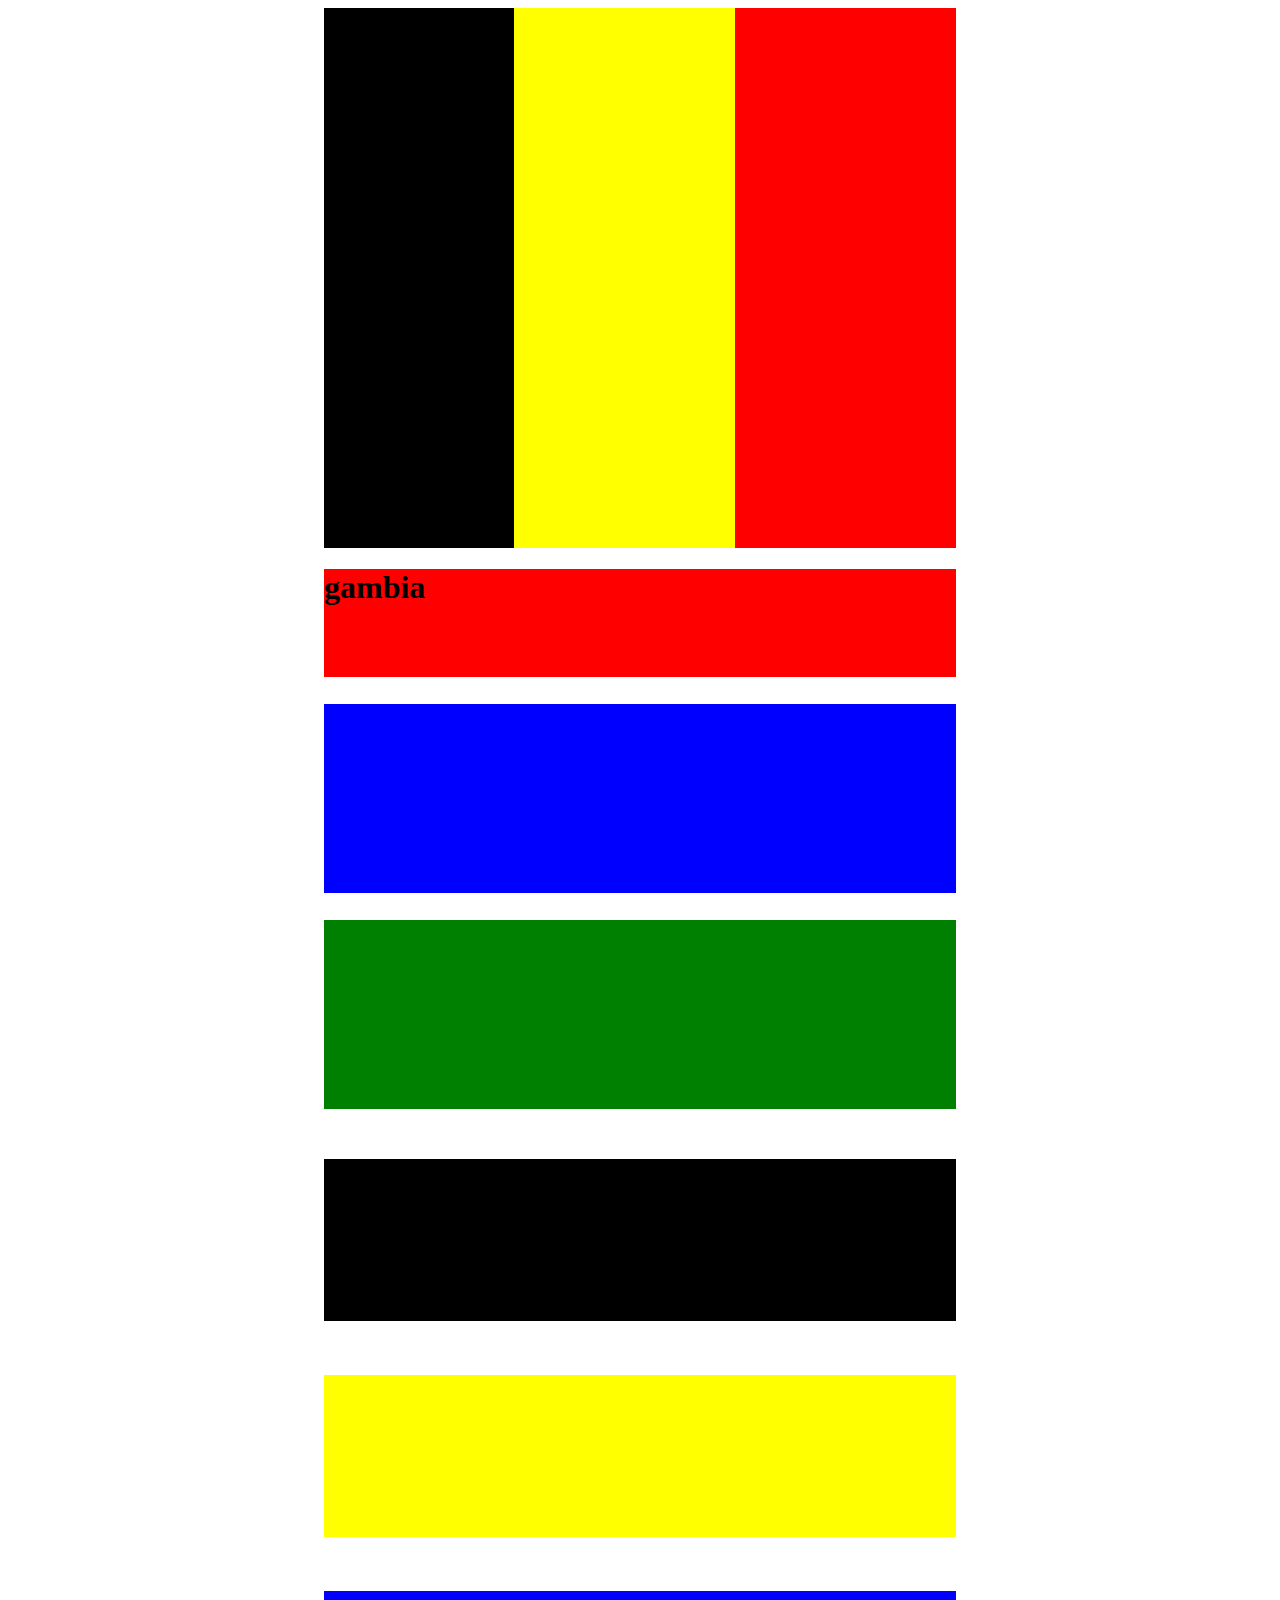
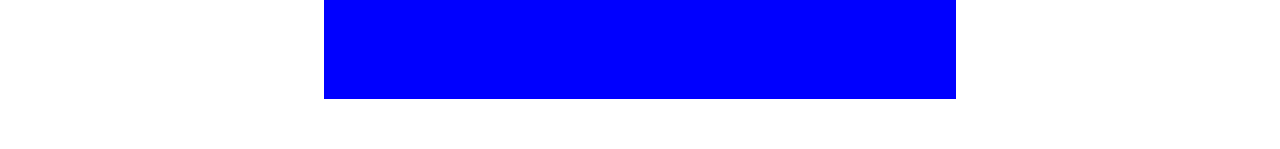
==== index.html @ f3587e90 "feat:create and modify css files" ====
<!DOCTYPE html>
<html lang="en">
<head>
    <meta charset="UTF-8">
    <meta http-equiv="X-UA-Compatible" content="IE=edge">
    <meta name="viewport" content="width=device-width, initial-scale=1.0">
    <title>Box Model</title>
    <link rel="stylesheet" href="style.css">
</head>
<body>

  <div class="bel">
    Belgium
  </div>

  <div>
    <h1>gambia</h1>

  </div>

  <div class="pra">
    
  </div>
</body>
</html>
---- style.css ----
/* div{
    background-color: blue;
    color: fuchsia;
    height: 150vh;
    width: 70%;
    margin: auto;
}

h1{
    background-color: aqua;
    width: 70%;
    padding-top: 2em;
    padding-bottom: 2em;
    padding-left: 5em;
    padding-right: 1em; 
}

h2{
    background-color: papayawhip;
    margin: 2em;
    padding: 3em;
    border: 10px solid paleturquoise
} */

/* 
html{
    font-size: 20px;
}

main{
    background-color: blue;
    color: #CDECF9;
    width: 80%;
    margin: auto;
    
    height: 200vh;   
}

h1{
    text-align: center;
    padding: 15px 8px; 
}

h2{
    border-bottom: 10px dashed;
    margin-bottom: 1em;
}
p{
    font-size: 2rem;
    border-left: 5px dashed;
    border-right: 5px dashed;

}






 */
/* 
 /* body{
    background-color: azure;
 }
 div{
    height: 60vh;
    width: 50%;
    background-color: rgba(0, 0, 255, 0.589);
    background: linear-gradient(180deg, green 30%, white 30%, white 65%, green 65% ); */
 /* } */ 

.bel{
    height: 60vh;
    width: 50%;
    background-color: rgba(0, 0, 255, 0.589);
    background: linear-gradient(90deg, black 30%, yellow 30%, yellow 65%, red 65% );
    margin: auto;
 } 

 div{
    height: 60vh;
    width: 50%;
    background-color: rgba(0, 0, 255, 0.589);
    background: linear-gradient(180deg, red 20%, white 20%, white 25%, blue 25%, blue 60%, white 60%, white 65%, green 65%);
    margin: auto;
    margin-bottom: 50px;
 }

 .pra{
    height: 60vh;
    width: 50%;
    background: linear-gradient(180deg, black 30%, white 30%, white 40%, yellow 40%, yellow 40%, yellow 70%, white 70%, white 80%, blue 80%);

 }
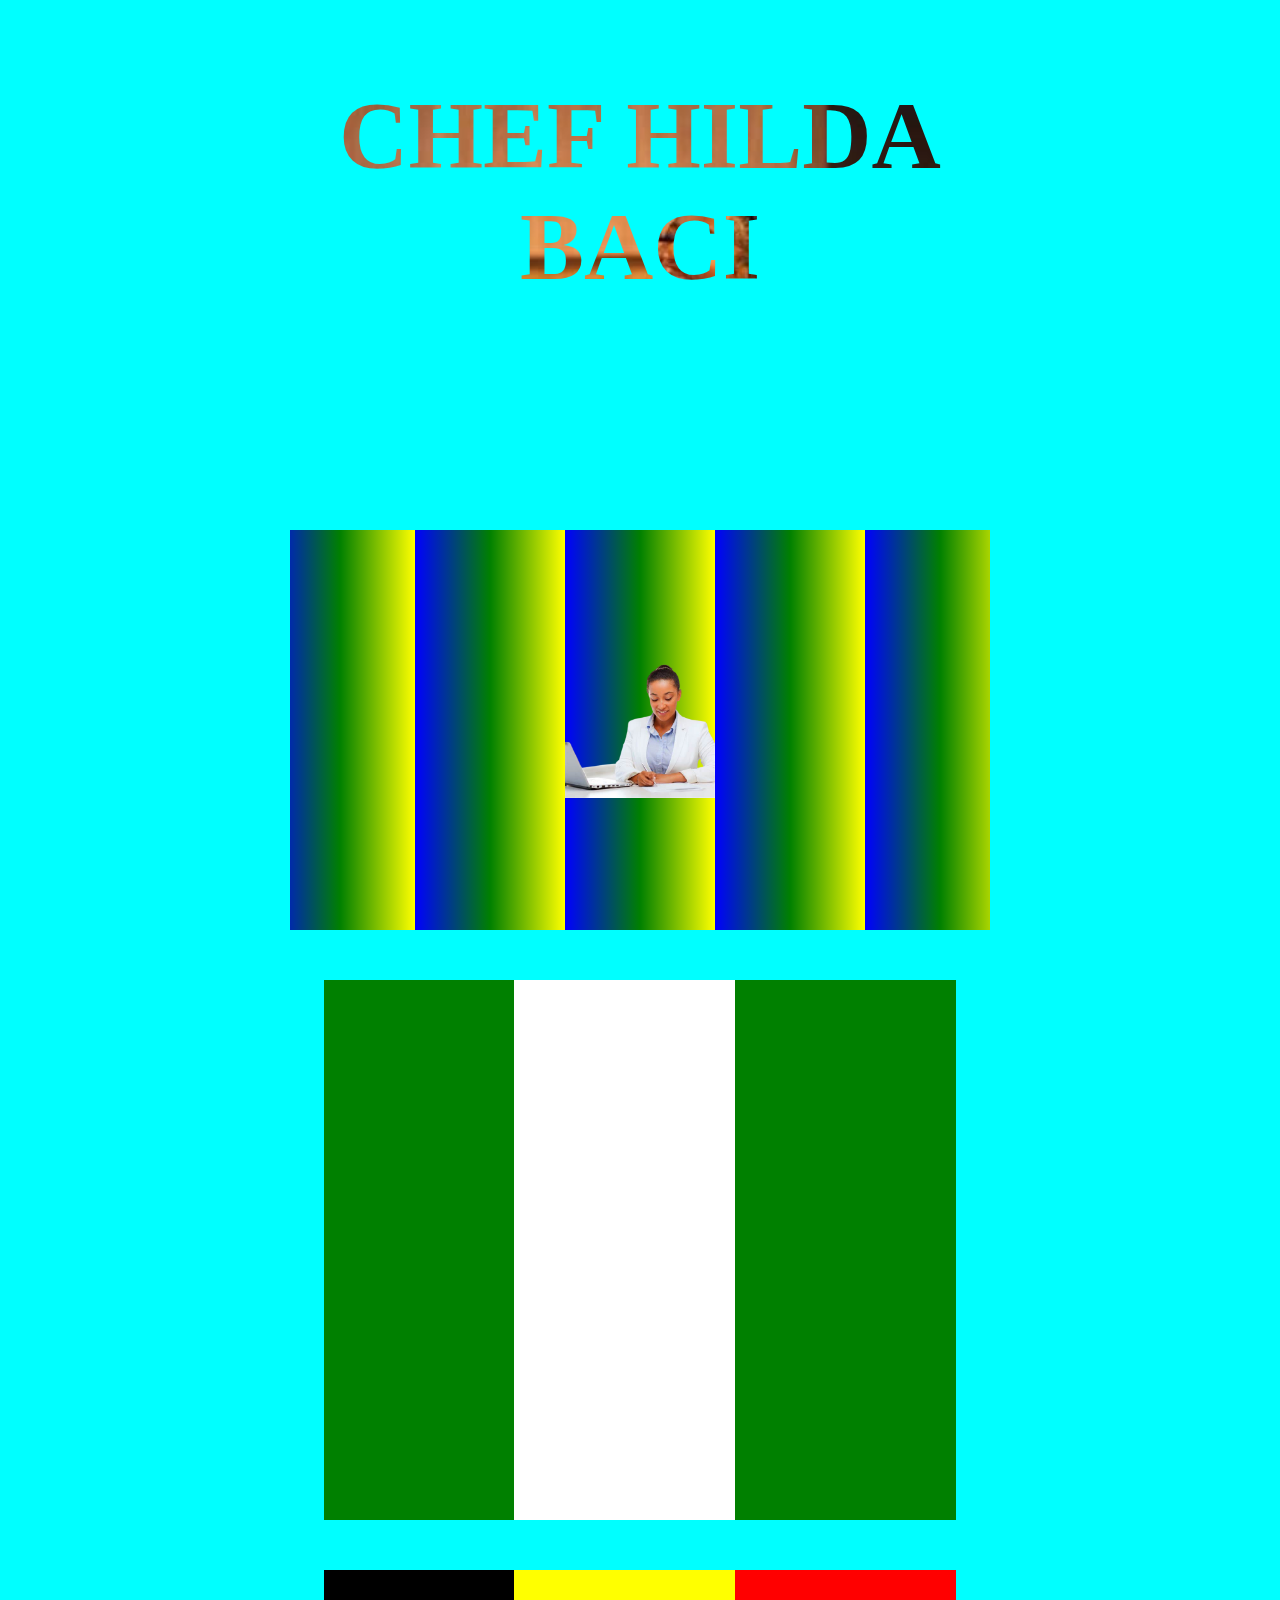
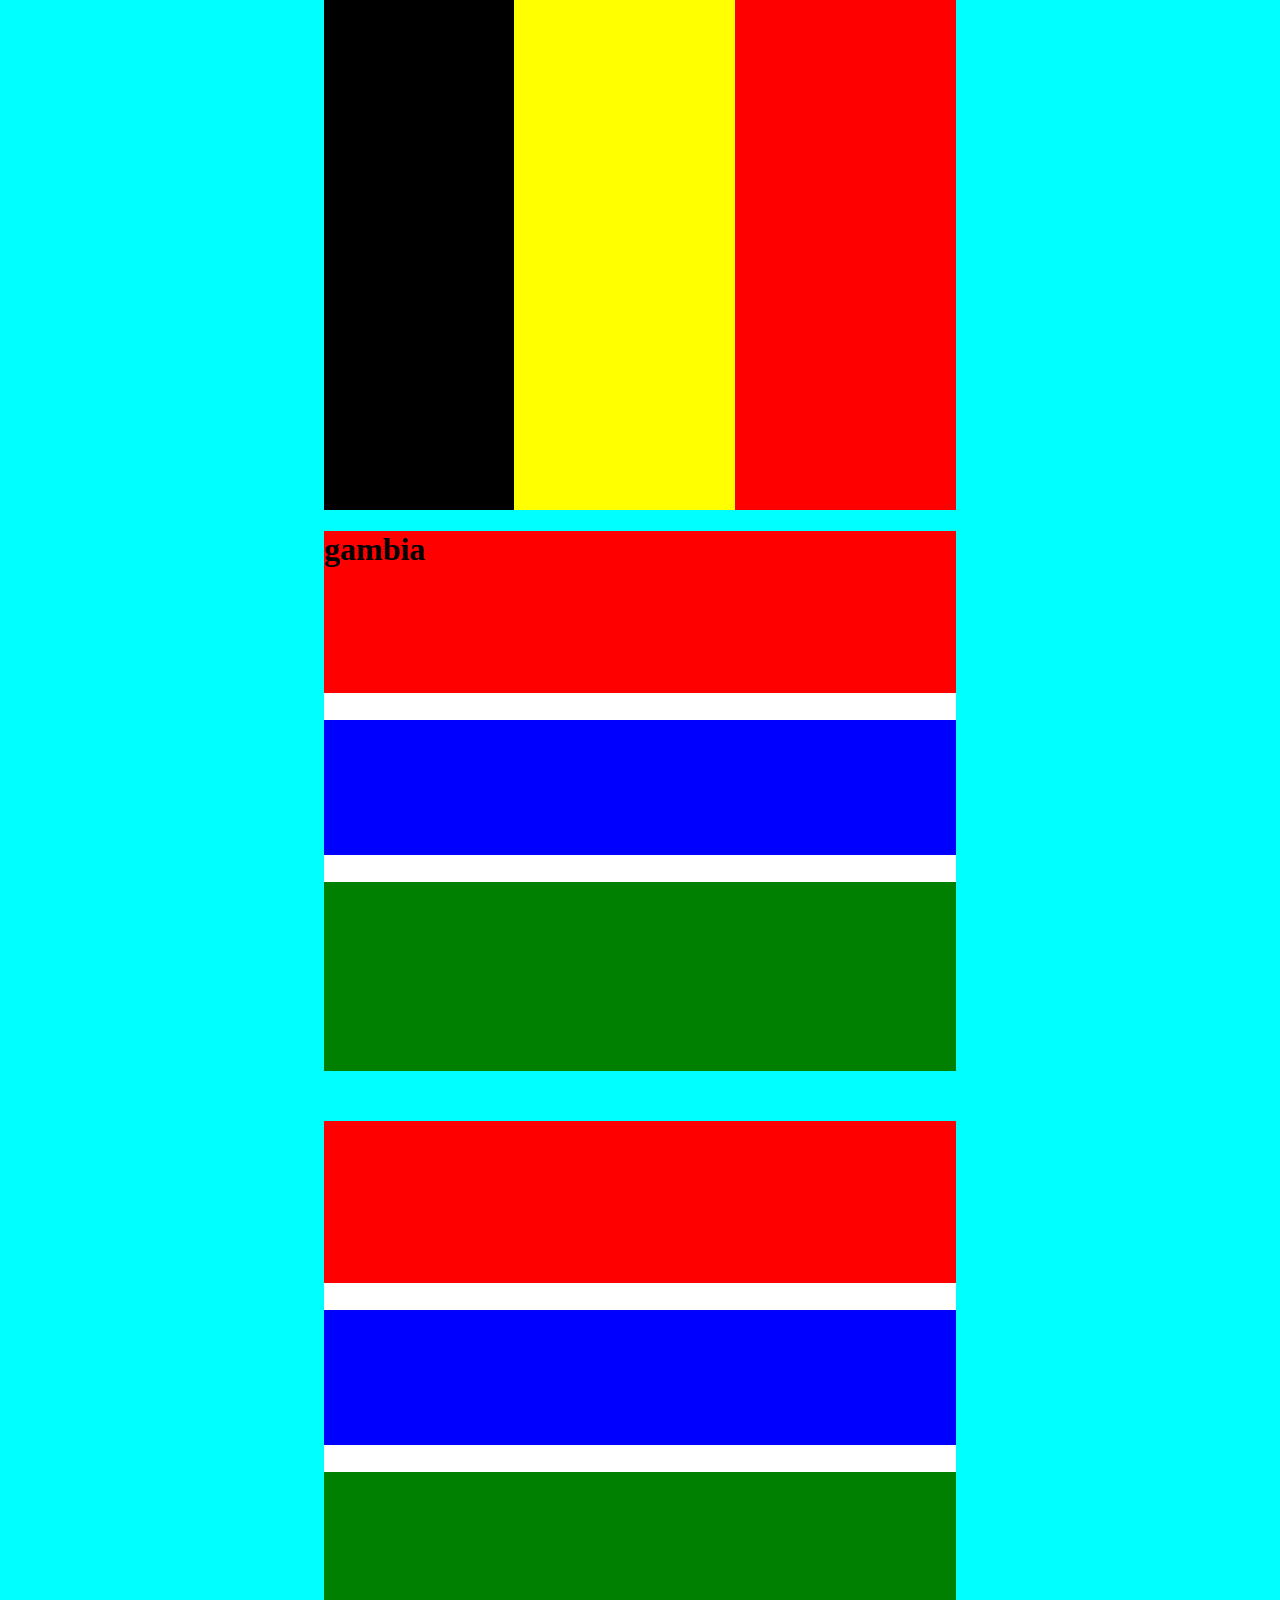
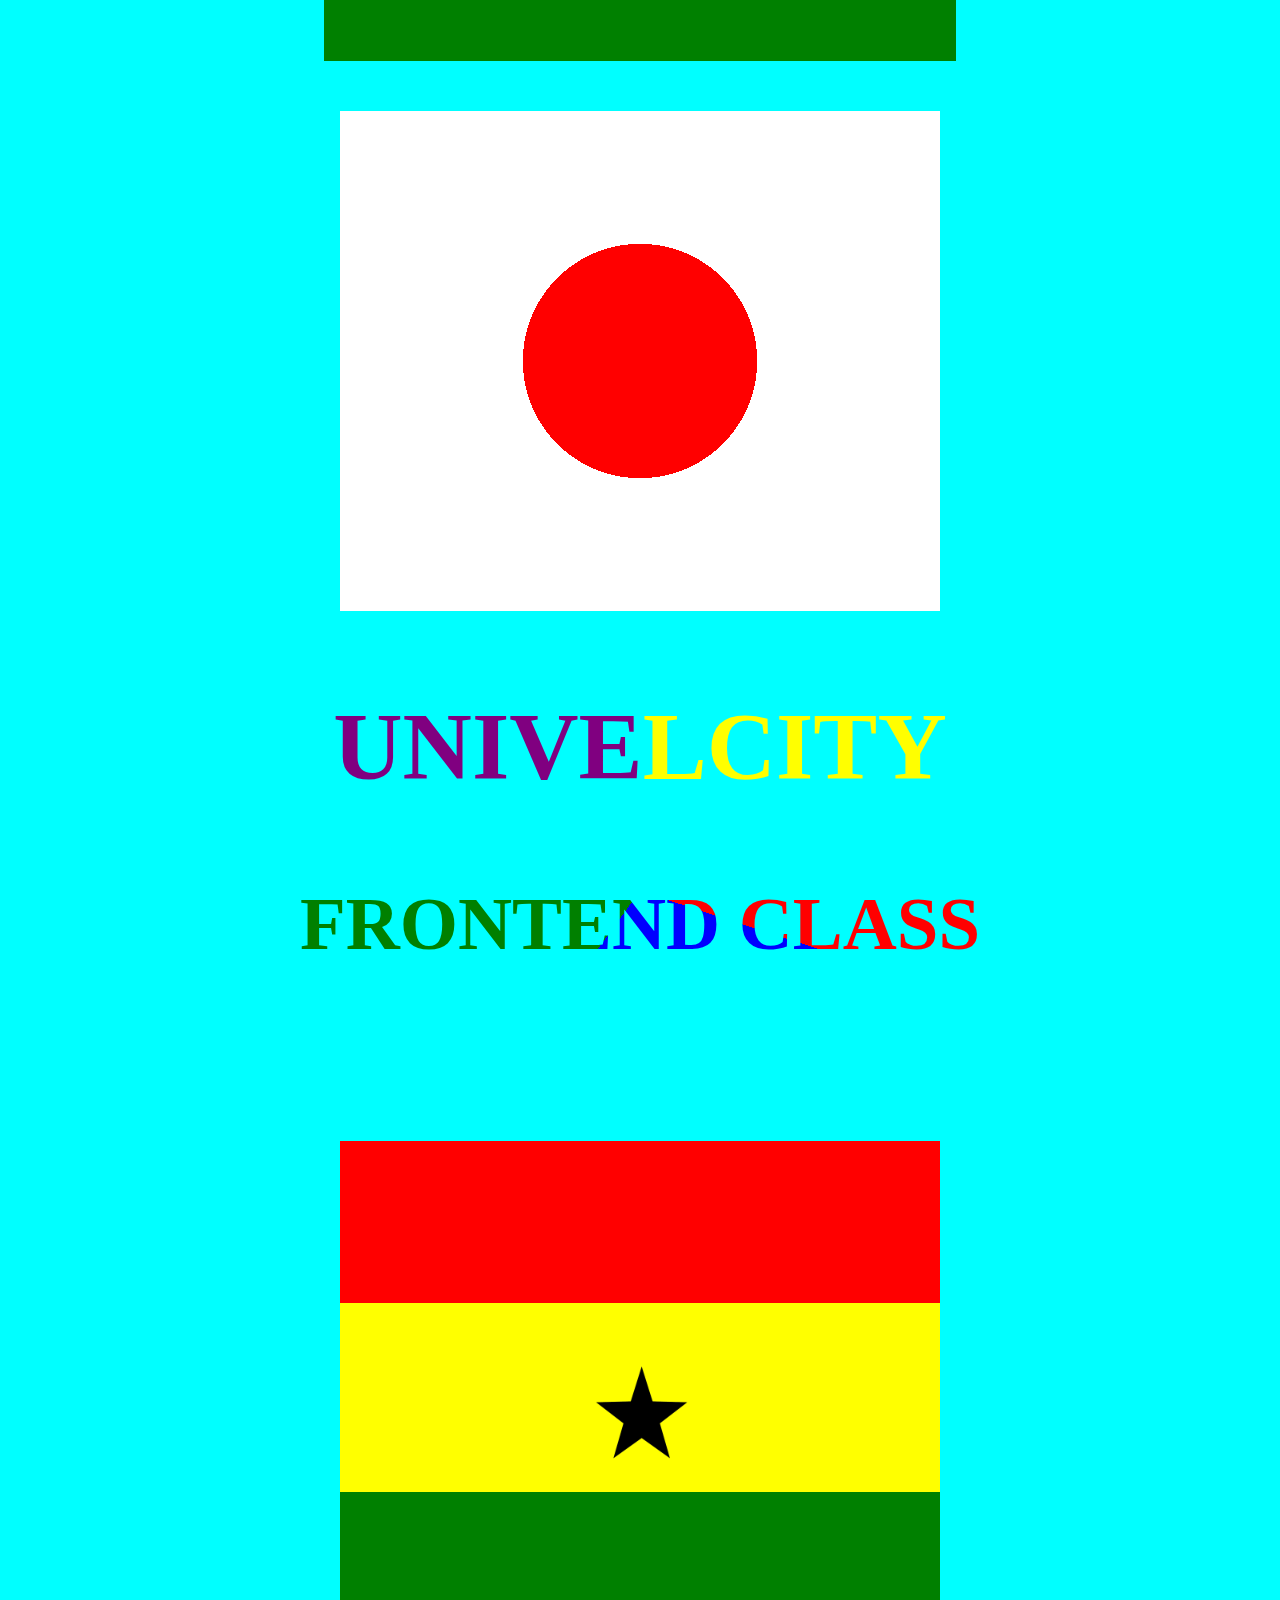
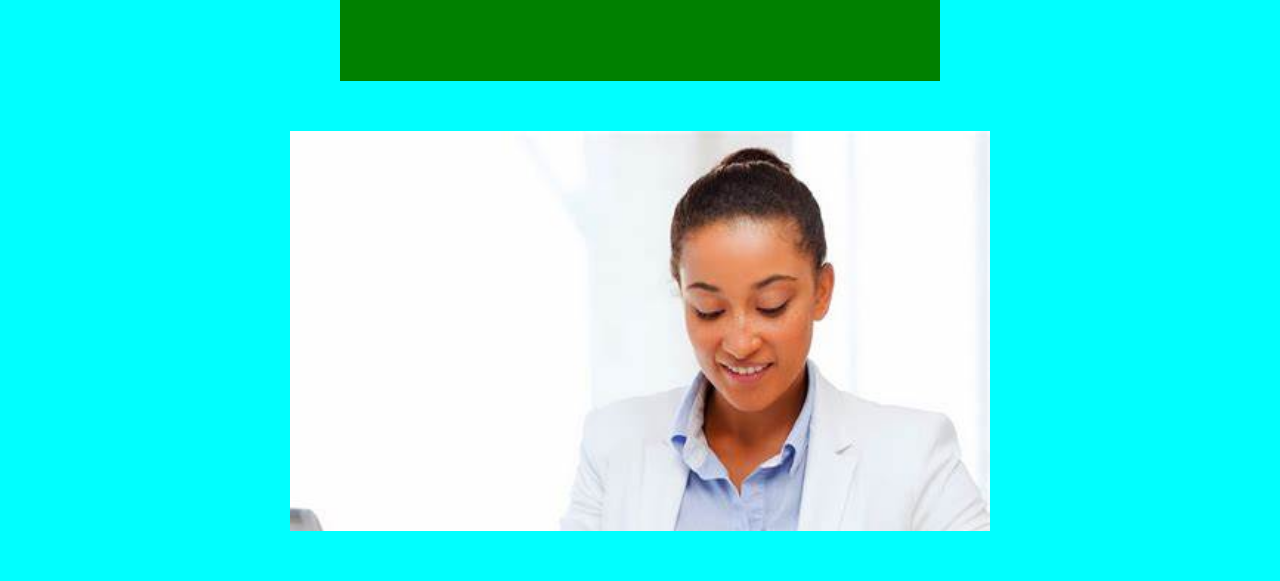
==== commit 9cad2d17: "feat:Background In CSS" ====
--- a/index.html
+++ b/index.html
@@ -8,6 +8,17 @@
     <link rel="stylesheet" href="style.css">
 </head>
 <body>
+  <div class="image">
+    <h2> CHEF HILDA BACI</h2> 
+  </div>
+
+  <div class="online">
+
+  </div>
+
+
+
+  <div class="nig"></div>
 
   <div class="bel">
     Belgium
@@ -15,11 +26,21 @@
 
   <div>
     <h1>gambia</h1>
-
   </div>
 
-  <div class="pra">
+  <div class="pra"></div>
+
+  <div class="japan"></div>
+
+    <div class="conic">
+      <h2>Univelcity</h2>
+      <h3>frontend class</h3>
+    </div>
+    <div class="ghana"></div>
+
+    <div class="blend">
+      
+    </div>
     
-  </div>
 </body>
 </html>--- a/style.css
+++ b/style.css
@@ -67,8 +67,34 @@
     width: 50%;
     background-color: rgba(0, 0, 255, 0.589);
     background: linear-gradient(180deg, green 30%, white 30%, white 65%, green 65% ); */
- /* } */ 
 
+body{
+    background-color: cyan;
+}
+
+.image{
+    width: 700px;
+    height: 400px;
+    background: url(./images/hilda.jpeg);
+    background-size: cover;
+    color: transparent;
+    font-size: 4em ;
+    -webkit-background-clip: text;
+    text-align: center;
+ }
+
+ .online{
+    width: 700px;
+    height: 400px;
+    background:url(./images/woman.png.png), url(https://images.unsplash.com/photo-1579165466949-3180a3d056d5?ixlib=rb-4.0.3&ixid=M3wxMjA3fDB8MHxwaG90by1wYWdlfHx8fGVufDB8fHx8fA%3D%3D&auto=format&fit=crop&w=387&q=80)
+    , url(https://images.unsplash.com/photo-1589156280159-27698a70f29e?ixlib=rb-4.0.3&ixid=M3wxMjA3fDB8MHxwaG90by1wYWdlfHx8fGVufDB8fHx8fA%3D%3D&auto=format&fit=crop&w=386&q=80),
+    linear-gradient(90deg, blue, green, yellow);
+    background-size: 150px;
+    background-position: center, top left, bottom right, center, center;
+    background-repeat: no-repeat, no-repeat, no-repeat, repeat;
+
+ }
+  
 .bel{
     height: 60vh;
     width: 50%;
@@ -81,17 +107,62 @@
     height: 60vh;
     width: 50%;
     background-color: rgba(0, 0, 255, 0.589);
-    background: linear-gradient(180deg, red 20%, white 20%, white 25%, blue 25%, blue 60%, white 60%, white 65%, green 65%);
+    background: linear-gradient(180deg, red 30%, white 30%, white 35%, blue 35%, blue 60%, white 60%, white 65%, green 65%);
     margin: auto;
     margin-bottom: 50px;
  }
 
- .pra{
+ 
+ .japan{
+    width: 600px;
+    height: 500px;
+    background: radial-gradient(circle, red 30%, white 30%);
+ }
+ .nig{
     height: 60vh;
     width: 50%;
-    background: linear-gradient(180deg, black 30%, white 30%, white 40%, yellow 40%, yellow 40%, yellow 70%, white 70%, white 80%, blue 80%);
+    background-color: rgba(0, 0, 255, 0.589);
+    background: linear-gradient(90deg, green 30%, white 30%, white 65%, green 65% )
+ }
+
+ .conic{
+    text-transform: uppercase;
+    font-size: 4em;
+    text-align: center;
+    width: 700px;
+    height: 400px;
+    margin-top: 30px;
+    color: transparent;
+    background: conic-gradient( yellow 25%, red 25%, red 30%, blue 30%, blue 60%, green 60%, green 80%, purple 80%, purple 100% );
+    -webkit-background-clip: text;
+
+ }
+
+ .ghana{ height: 60vh;
+    width: 50%;
+    background-image: url(./images/R-removebg-preview.png), 
+    linear-gradient(180deg, red 30%, yellow 30%, yellow 65%, green 65% ) ;
+    background-position: center;
+    background-repeat: no-repeat;
+    background-size: 100px, 600px;
+ }
+
+ .blend{
+    width: 700px;
+    height: 400px;
+    background-color: green;
+    background-image: url(./images/blackwoman.jpeg);
+    background-size: cover;
+    background-color: rgb(48, 55, 57);
+ }
+ .blend:hover{
+    background-blend-mode: overlay;
+    cursor: pointer;
 
  }
 
 
 
+
+
+
